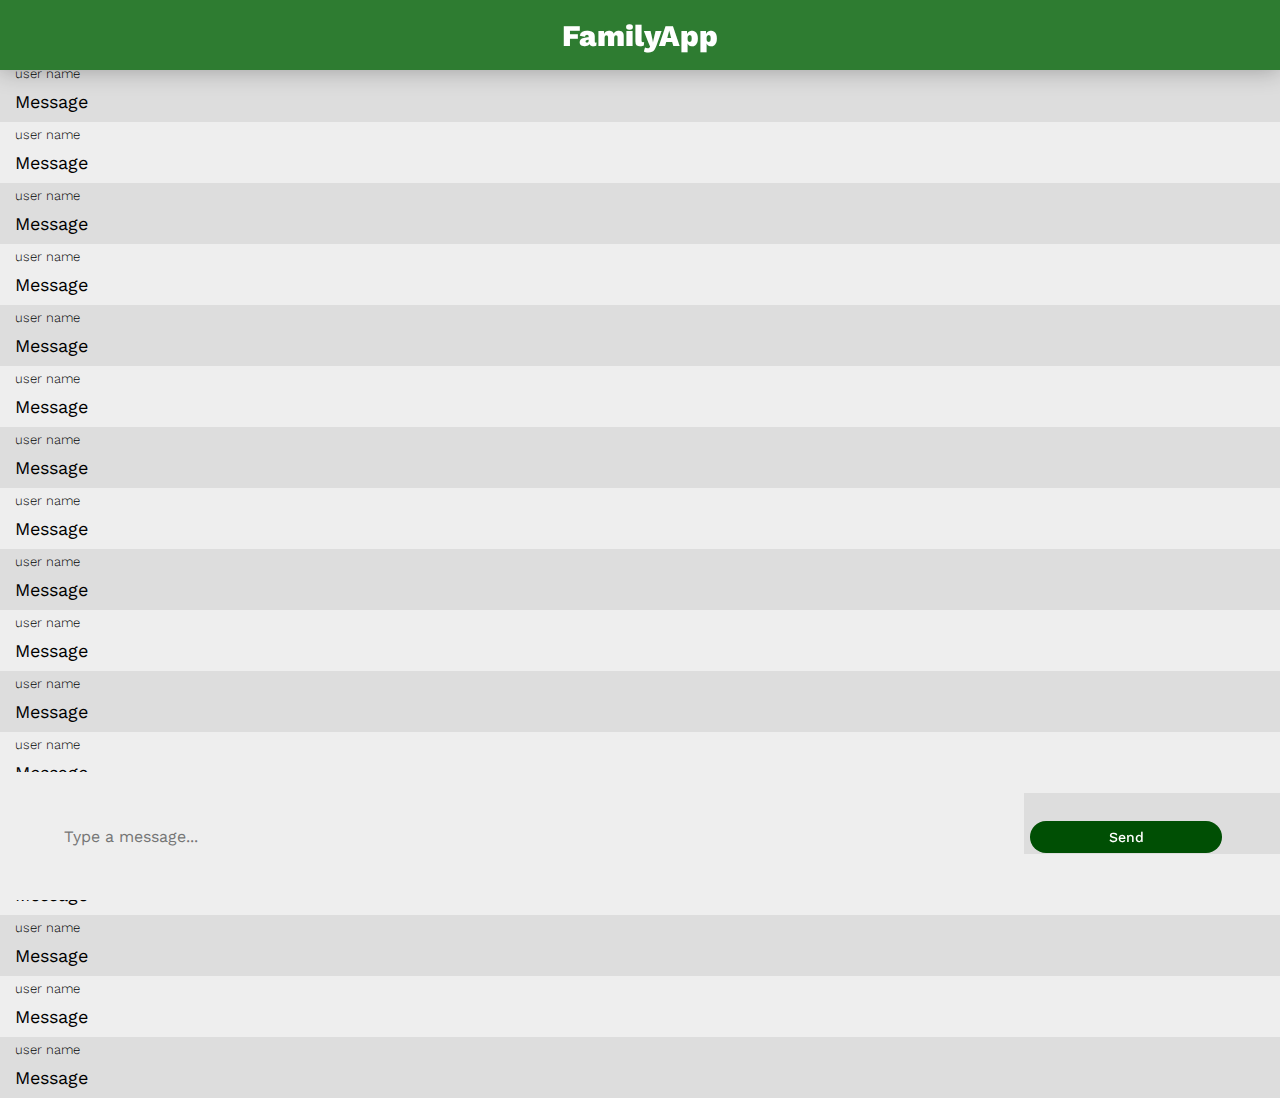
==== chat.html @ 8349b4ec "added chat styling" ====
<html>
  <head>
    <meta charset="utf-8" />
    <title>FamilyApp</title>
    <meta name="viewport" content="width=device-width, initial-scale=1.0" />
    <link rel="stylesheet" href="styleChat.css" />
  </head>
  <body>
    <div class="header">
      <h1 class="title">FamilyApp</h1>
    </div>
    <div class="main">
      <div class="msg-container">
        <p class="username">user name</p>
        <p class="message">Message</p>
      </div>
      <div class="msg-container">
        <p class="username">user name</p>
        <p class="message">Message</p>
      </div>
      <div class="msg-container">
        <p class="username">user name</p>
        <p class="message">Message</p>
      </div>
      <div class="msg-container">
        <p class="username">user name</p>
        <p class="message">Message</p>
      </div>
      <div class="msg-container">
        <p class="username">user name</p>
        <p class="message">Message</p>
      </div>
      <div class="msg-container">
        <p class="username">user name</p>
        <p class="message">Message</p>
      </div>
      <div class="msg-container">
        <p class="username">user name</p>
        <p class="message">Message</p>
      </div>
      <div class="msg-container">
        <p class="username">user name</p>
        <p class="message">Message</p>
      </div>
      <div class="msg-container">
        <p class="username">user name</p>
        <p class="message">Message</p>
      </div>
      <div class="msg-container">
        <p class="username">user name</p>
        <p class="message">Message</p>
      </div>
      <div class="msg-container">
        <p class="username">user name</p>
        <p class="message">Message</p>
      </div>
      <div class="msg-container">
        <p class="username">user name</p>
        <p class="message">Message</p>
      </div>
      <div class="msg-container">
        <p class="username">user name</p>
        <p class="message">Message</p>
      </div>
      <div class="msg-container">
        <p class="username">user name</p>
        <p class="message">Message</p>
      </div>
      <div class="msg-container">
        <p class="username">user name</p>
        <p class="message">Message</p>
      </div>
      <div class="msg-container">
        <p class="username">user name</p>
        <p class="message">Message</p>
      </div>
      <div class="msg-container">
        <p class="username">user name</p>
        <p class="message">Message</p>
      </div>
      <div class="msg-container">
        <p class="username">user name</p>
        <p class="message">Message</p>
      </div>
    </div>
    <div class="send-container">
      <div class="send">
        <div class="form">
          <input
            type="text"
            id="inputCzat"
            name="tekst"
            autocomplete="off"
            placeholder="Type a message..."
            class="input"
          />
          <button type="button" id="send" class="button">Send</button>
        </div>
      </div>
    </div>
  </body>
</html>
---- styleChat.css ----
@import url("https://fonts.googleapis.com/css2?family=Work+Sans:wght@300;400;500;800&display=swap");

body {
  background-color: #fff;
  margin: 0;
  font-family: Work Sans;
  font-size: 18px;
}

a, a:visited {
  text-decoration: none;
}

.header {
  height: 70px;
  width: 100%;
  display: flex;
  align-items: center;
  justify-content: center;
  box-shadow: 0 0 25px rgba(0, 0, 0, 0.3);
  background-color: #2e7c31;
  position: fixed;
  top: 0;
  left: 0;
}

.title {
  color: #fff;
  font-size: 30px;
  font-weight: 800;
  padding: 0;
  margin: 0;
}

.main {
    display: flex;
    align-items: left;
    justify-content: flex-end;
    flex-direction: column;
    min-height: 80%;
  }

  .send{
      display: flex;
      align-items: center;
      justify-content: center;
      position: relative;
  }

  .input{
    height: 60px;
    margin-bottom: 15px;
    font-size: 14px;
    background-color: #eee;
    border: none;
    text-align: left;
    font-family: Work Sans;
    width: 80%;
    padding: 5%;
    margin: 0;
    font-size: medium;
  }

  .button {
    color: #fff;
    font-family: Work Sans;
    font-size: 14px;
    border: none;
    height: 32px;
    border-radius: 16px;
    font-weight: 500;
    margin: auto;
    margin-bottom: 12px;
    width: 15%;
    background-color: #004f04;
    flex-direction: row;
    justify-self: self-end;
    margin: 0;

  }

  .form{
      width: 100%;
  }

  .username{
      font-size: small;
      font-weight: 300;
      margin: 5px;
  }

  .message{
      font-size: large;
      margin: 10px 5px;
  }

  .msg-container{
      padding-left: 10px;
      background-color: #eee;
  }

  .msg-container:nth-child(2n){
    background-color: #ddd;
}

.send-container{
    position: fixed;
    left: 0;
    bottom: 0;
    width: 100%;
    height: fit-content;
}
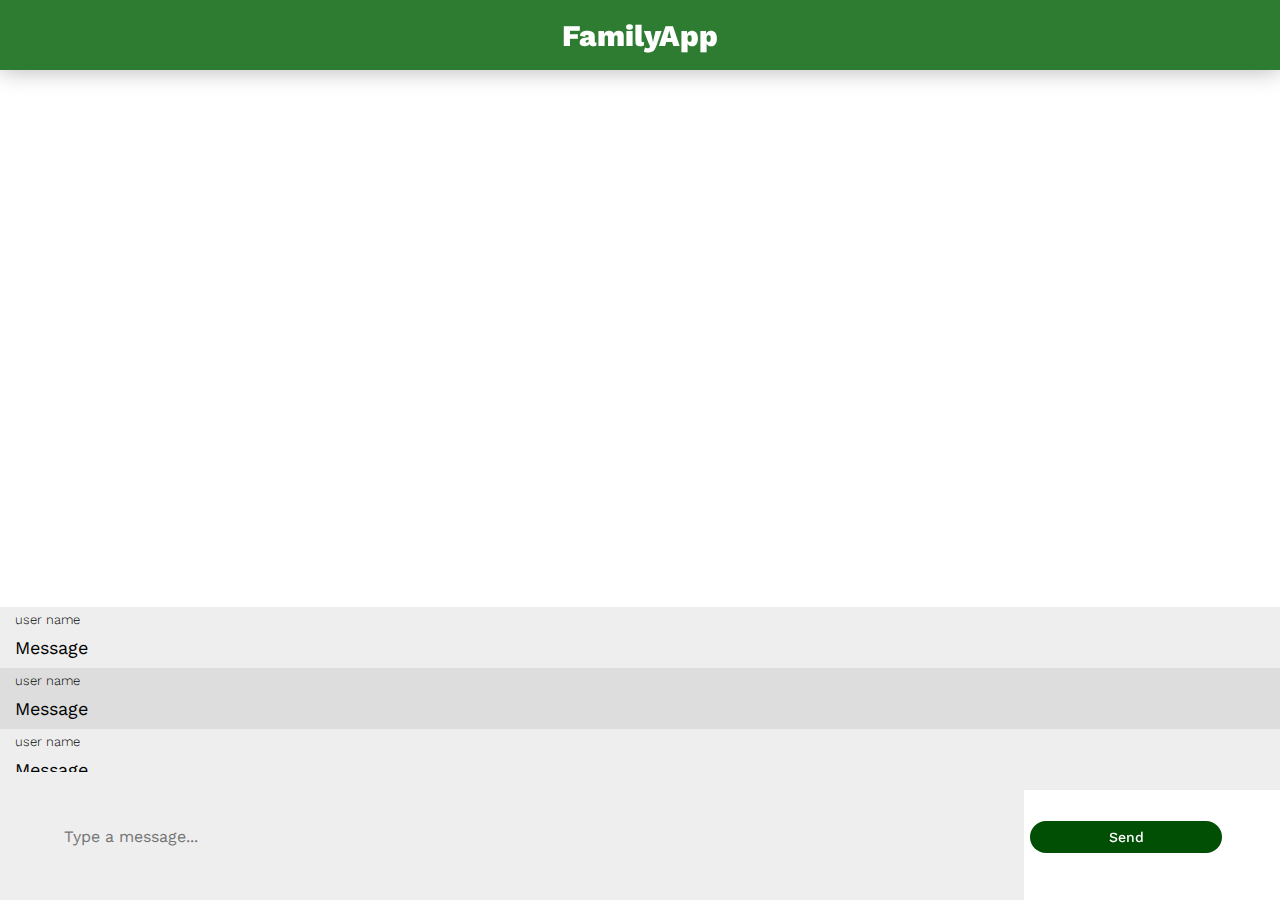
==== commit e66ea9fb: "pwa test" ====
--- a/chat.html
+++ b/chat.html
@@ -10,66 +10,6 @@
       <h1 class="title">FamilyApp</h1>
     </div>
     <div class="main">
-      <div class="msg-container">
-        <p class="username">user name</p>
-        <p class="message">Message</p>
-      </div>
-      <div class="msg-container">
-        <p class="username">user name</p>
-        <p class="message">Message</p>
-      </div>
-      <div class="msg-container">
-        <p class="username">user name</p>
-        <p class="message">Message</p>
-      </div>
-      <div class="msg-container">
-        <p class="username">user name</p>
-        <p class="message">Message</p>
-      </div>
-      <div class="msg-container">
-        <p class="username">user name</p>
-        <p class="message">Message</p>
-      </div>
-      <div class="msg-container">
-        <p class="username">user name</p>
-        <p class="message">Message</p>
-      </div>
-      <div class="msg-container">
-        <p class="username">user name</p>
-        <p class="message">Message</p>
-      </div>
-      <div class="msg-container">
-        <p class="username">user name</p>
-        <p class="message">Message</p>
-      </div>
-      <div class="msg-container">
-        <p class="username">user name</p>
-        <p class="message">Message</p>
-      </div>
-      <div class="msg-container">
-        <p class="username">user name</p>
-        <p class="message">Message</p>
-      </div>
-      <div class="msg-container">
-        <p class="username">user name</p>
-        <p class="message">Message</p>
-      </div>
-      <div class="msg-container">
-        <p class="username">user name</p>
-        <p class="message">Message</p>
-      </div>
-      <div class="msg-container">
-        <p class="username">user name</p>
-        <p class="message">Message</p>
-      </div>
-      <div class="msg-container">
-        <p class="username">user name</p>
-        <p class="message">Message</p>
-      </div>
-      <div class="msg-container">
-        <p class="username">user name</p>
-        <p class="message">Message</p>
-      </div>
       <div class="msg-container">
         <p class="username">user name</p>
         <p class="message">Message</p>
--- a/styleChat.css
+++ b/styleChat.css
@@ -38,6 +38,7 @@
     justify-content: flex-end;
     flex-direction: column;
     min-height: 80%;
+    margin-top: 70px;
   }
 
   .send{
